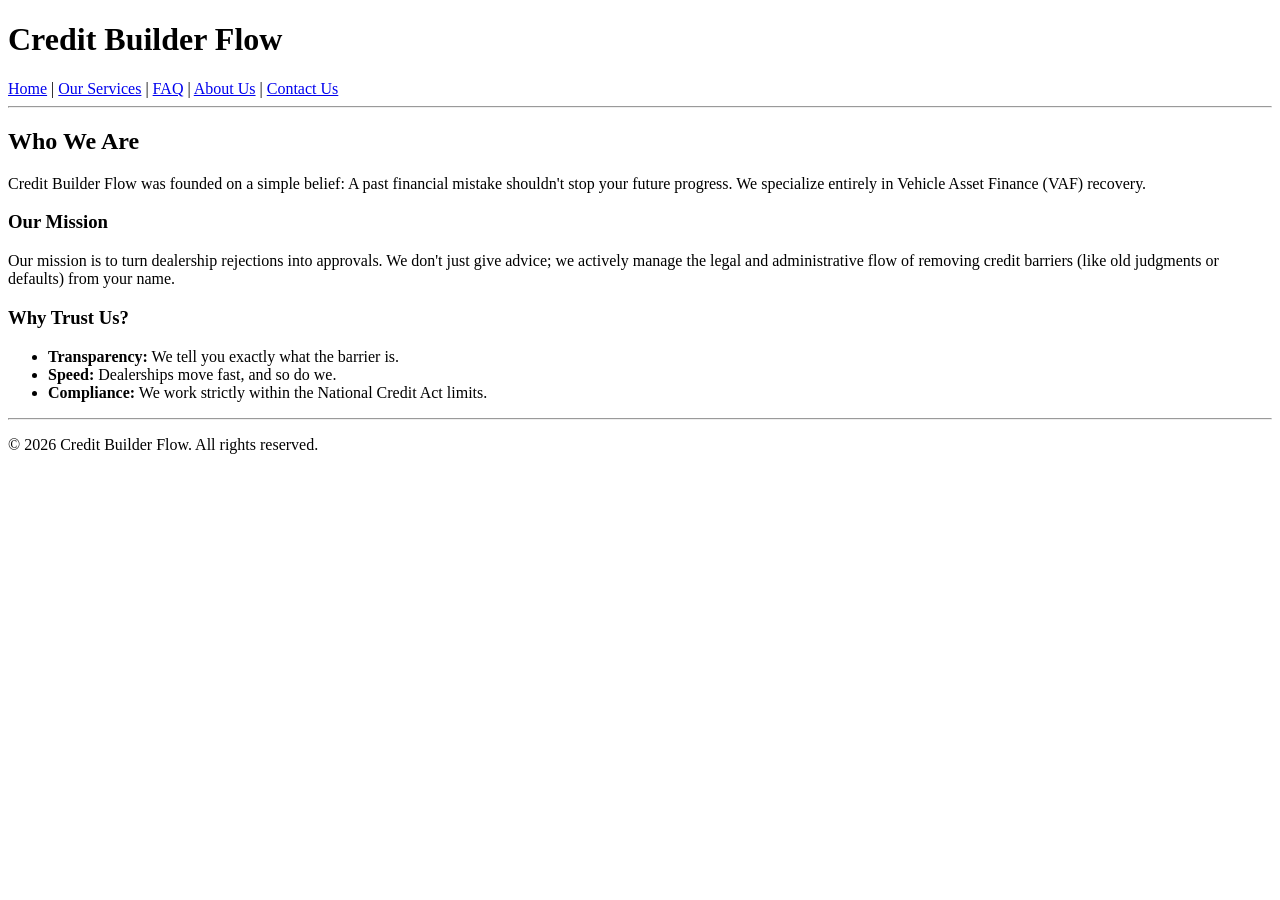
==== about.html @ 3c2c335c "Added Google Map and Tally Form embeds to contact page" ====
<!DOCTYPE html>
<html lang="en">
<head>
    <meta charset="UTF-8">
    <title>About Us | Credit Builder Flow</title>
</head>
<body>

    <header>
        <h1>Credit Builder Flow</h1>
        
        <nav>
            <a href="index.html">Home</a> | 
            <a href="services.html">Our Services</a> | 
            <a href="faq.html">FAQ</a> | 
            <a href="about.html">About Us</a> | 
            <a href="contact.html">Contact Us</a>
        </nav>
    </header>

    <hr>

    <main>
        <h2>Who We Are</h2>
        <p>Credit Builder Flow was founded on a simple belief: A past financial mistake shouldn't stop your future progress. We specialize entirely in Vehicle Asset Finance (VAF) recovery.</p>

        <section>
            <h3>Our Mission</h3>
            <p>Our mission is to turn dealership rejections into approvals. We don't just give advice; we actively manage the legal and administrative flow of removing credit barriers (like old judgments or defaults) from your name.</p>
        </section>

        <section>
            <h3>Why Trust Us?</h3>
            <ul>
                <li><strong>Transparency:</strong> We tell you exactly what the barrier is.</li>
                <li><strong>Speed:</strong> Dealerships move fast, and so do we.</li>
                <li><strong>Compliance:</strong> We work strictly within the National Credit Act limits.</li>
            </ul>
        </section>
    </main>

    <hr>

    <footer>
        <p>&copy; 2026 Credit Builder Flow. All rights reserved.</p>
    </footer>

</body>
</html>
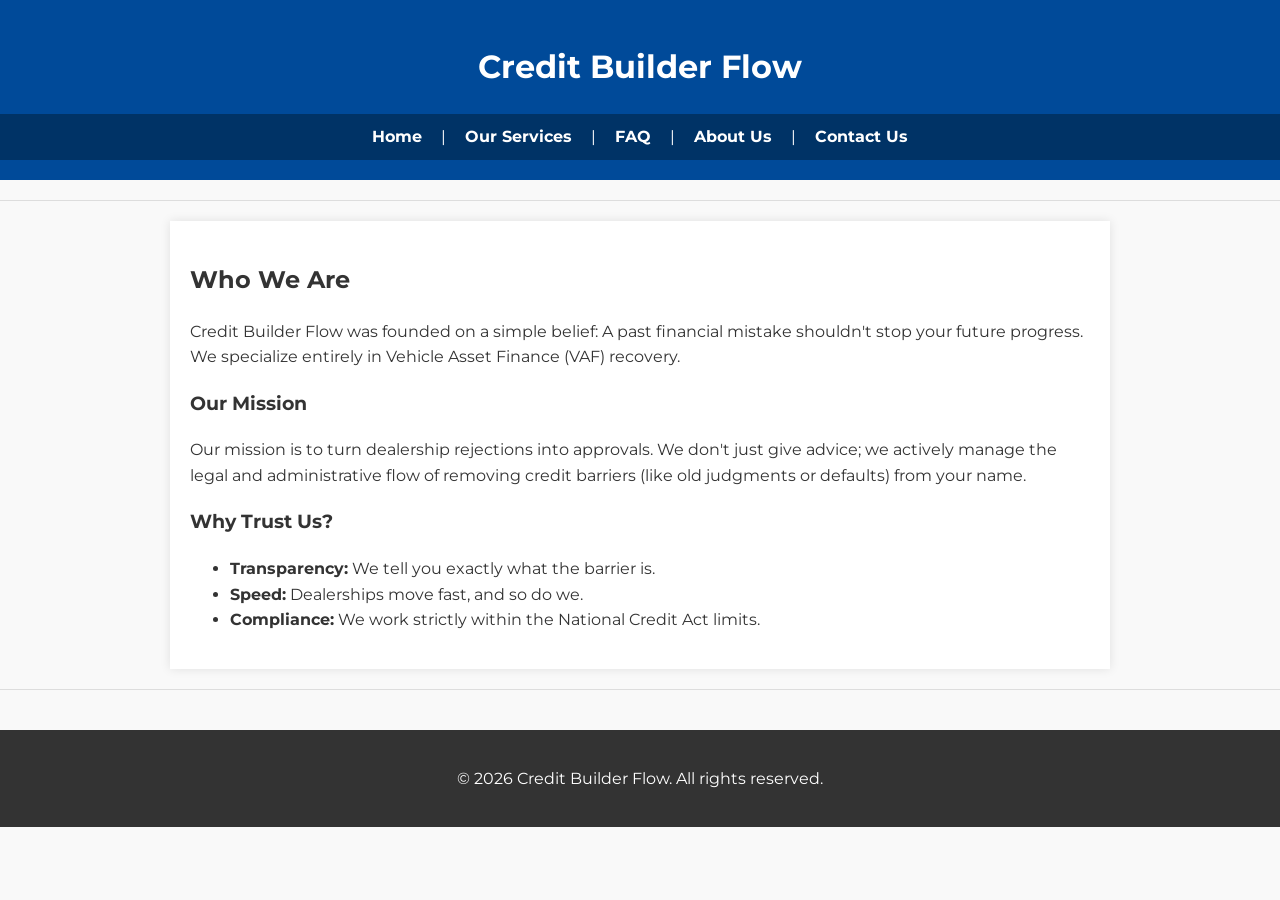
==== commit 807c9a1e: "Refactor services.html: Fix head structure and remove inline table styles Deploy Montserrat web font" ====
--- a/about.html
+++ b/about.html
@@ -3,6 +3,12 @@
 <head>
     <meta charset="UTF-8">
     <title>About Us | Credit Builder Flow</title>
+    
+    <link rel="preconnect" href="https://fonts.googleapis.com">
+    <link rel="preconnect" href="https://fonts.gstatic.com" crossorigin>
+    <link href="https://fonts.googleapis.com/css2?family=Montserrat:ital,wght@0,100..900;1,100..900&display=swap" rel="stylesheet">
+    
+    <link rel="stylesheet" href="style.css">
 </head>
 <body>
 
--- a/style.css
+++ b/style.css
@@ -0,0 +1,96 @@
+/* =========================================
+   1. GLOBAL STYLES & RESET
+   ========================================= */
+body {
+    font-family: "Montserrat", sans-serif; /* Upgraded to Google Fonts */
+    font-optical-sizing: auto;
+    font-weight: 400; /* Standard normal weight */
+    font-style: normal;
+    line-height: 1.6;
+    margin: 0;
+    padding: 0;
+    background-color: #f9f9f9;
+    color: #333;
+}
+
+/* =========================================
+   2. LAYOUT (Header, Nav, Footer)
+   ========================================= */
+header {
+    background-color: #004a99; /* Professional Navy Blue */
+    color: white;
+    padding: 20px 0;
+    text-align: center;
+}
+
+nav {
+    background-color: #003366;
+    padding: 10px;
+    text-align: center;
+}
+
+/* Navigation Links - Using Pseudo-selectors as per Question 9 */
+nav a {
+    color: white;
+    text-decoration: none;
+    padding: 0 15px;
+    font-weight: bold;
+}
+
+nav a:hover {
+    color: #ffcc00; /* Gold highlight on hover */
+    text-decoration: underline;
+}
+
+footer {
+    background-color: #333;
+    color: white;
+    text-align: center;
+    padding: 20px 0;
+    margin-top: 40px;
+}
+
+/* =========================================
+   3. CONTENT SECTIONS (Main & Tables)
+   ========================================= */
+main {
+    max-width: 900px;
+    margin: 20px auto; /* Centers the content */
+    padding: 20px;
+    background-color: white;
+    box-shadow: 0 0 10px rgba(0,0,0,0.1); /* Adds a professional "lift" */
+}
+
+/* Styling the Services Table */
+table {
+    width: 100%;
+    border-collapse: collapse; /* Removes double borders */
+    margin-top: 30px; 
+    font-size: 1.1em; /* Hierarchy */
+}
+
+th, td {
+    padding: 15px; /* Adds breathing room inside cells */
+    text-align: left;
+    border-bottom: 1px solid #ddd; /* Subtle horizontal lines */
+}
+
+tr:nth-child(even) {
+    background-color: #f2f2f2; /* Professional "zebra" stripes */
+}
+
+/* =========================================
+   4. DECORATIVE ELEMENTS
+   ========================================= */
+hr {
+    border: 0;
+    height: 1px;
+    background: #ddd;
+    margin: 20px 0;
+}
+
+img {
+    display: block;
+    margin: 0 auto;
+    border-radius: 8px; /* Slightly rounded corners for the hero image */
+}
